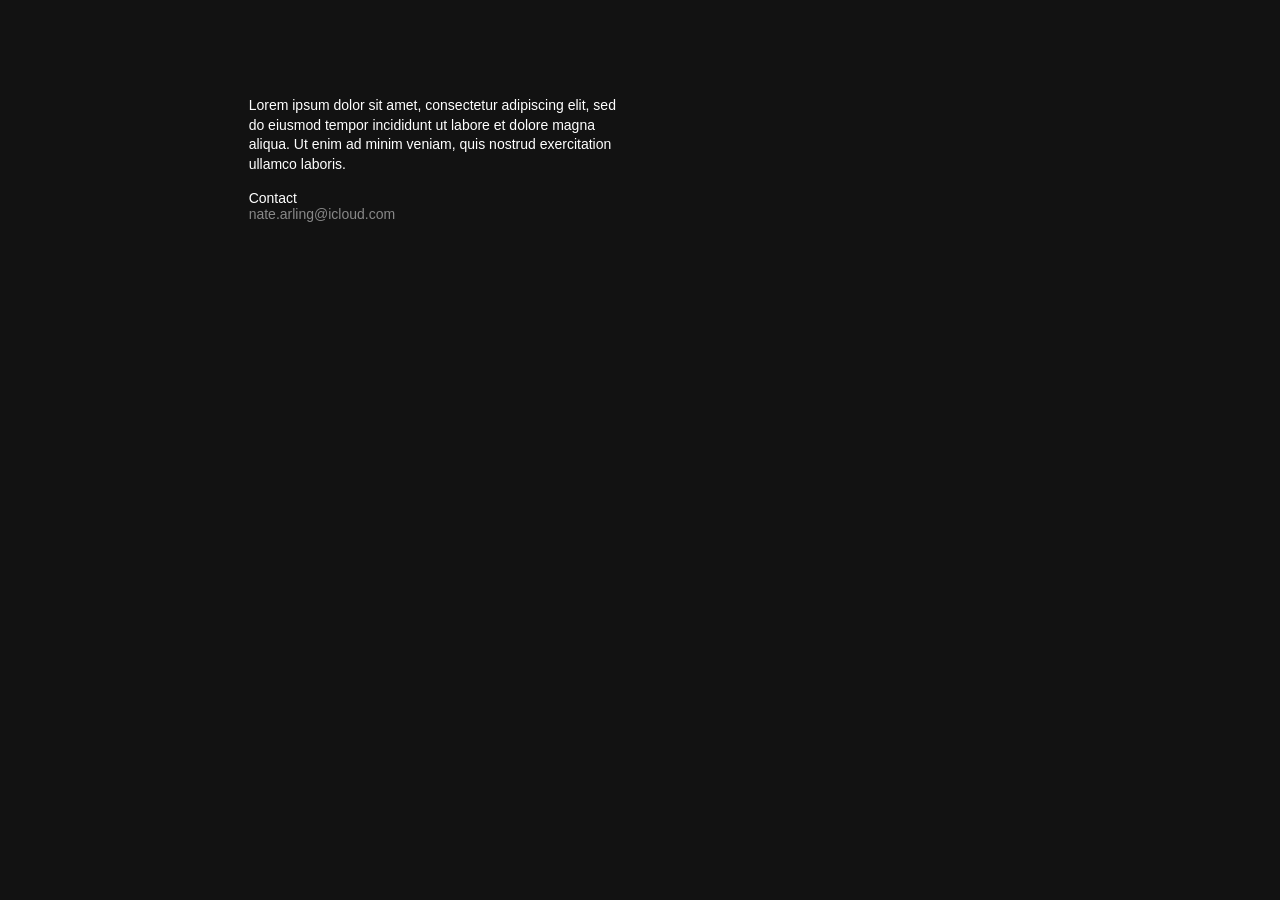
==== contact.html @ ca6cee8b "Add photo, Enquiries page; remove light mode - Place the photo on top of the discography table (Figm" ====
<!DOCTYPE html>
<html lang="en">
<head>
  <meta charset="UTF-8" />
  <meta name="viewport" content="width=device-width, initial-scale=1.0" />
  <title>Contact — Thomas Hedlund</title>
  <link rel="stylesheet" href="styles.css" />
</head>
<body>
  <main class="page">
    <div class="content">
      <section class="intro">
        <p class="contact__text">
          Lorem ipsum dolor sit amet, consectetur adipiscing elit, sed do eiusmod tempor
          incididunt ut labore et dolore magna aliqua. Ut enim ad minim veniam, quis nostrud
          exercitation ullamco laboris.
        </p>
        <h1 class="contact__label">Contact</h1>
        <p class="contact__value">
          <a href="mailto:nate.arling@icloud.com">nate.arling@icloud.com</a>
        </p>
      </section>
    </div>
  </main>
</body>
</html>
---- styles.css ----
:root {
  --bg: #121212;
  --text: #ffffff;
  --muted: #888888;
  --border: #888888;
  --font: Arial, Helvetica, sans-serif;

  --grid-max-width: 1920px;
  --grid-margin: 48px;
  --grid-columns: 12;
  --grid-gap: 20px;

  --breakpoint: 900px;
}

* {
  box-sizing: border-box;
}

html,
body {
  margin: 0;
  padding: 0;
}

body {
  background: var(--bg);
  color: var(--text);
  font-family: var(--font);
  font-size: 14px;
  line-height: normal;
  transition: background-color 0.2s ease, color 0.2s ease;
}

.page {
  max-width: var(--grid-max-width);
  margin: 0 auto;
  min-height: 100vh;
  display: flex;
  flex-direction: column;
  justify-content: space-between;
  gap: 56px;
  padding: 96px 24px;
}

/* Intro (title) */

.intro {
  margin-bottom: 24px;
}

/* Photo (sits directly on top of the accordion table) */

.photo {
  margin: 0;
  aspect-ratio: 345 / 201;
  overflow: hidden;
}

.photo img {
  display: block;
  width: 100%;
  height: 100%;
  object-fit: cover;
  object-position: 50% 80%;
}

/* Contact (footer) */

.contact {
  display: flex;
  align-items: flex-end;
  justify-content: space-between;
  gap: 16px;
}

.button {
  display: inline-flex;
  align-items: center;
  height: 40px;
  padding: 0 16px;
  border: 1px solid var(--text);
  color: var(--text);
  font-size: 14px;
  font-weight: 400;
  text-decoration: none;
  transition: background-color 0.2s ease, color 0.2s ease;
}

.button:hover,
.button:focus-visible {
  background: var(--text);
  color: var(--bg);
}

.contact__label {
  margin: 0;
  font-size: 14px;
  font-weight: 400;
  color: var(--text);
}

.contact__text {
  margin: 0 0 16px;
  font-size: 14px;
  font-weight: 400;
  line-height: 1.4;
  color: var(--text);
}

.contact__value {
  margin: 0;
  font-size: 14px;
  font-weight: 400;
  color: var(--muted);
}

.contact__value a {
  color: inherit;
  text-decoration: none;
}

.contact__value a:hover,
.contact__value a:focus-visible {
  text-decoration: underline;
}

.intro__name {
  margin: 0;
  font-size: 14px;
  font-weight: 400;
  color: var(--text);
  animation: blink-slow 1.4s ease-in-out infinite;
}

.intro__role {
  margin: 0;
  font-size: 14px;
  font-weight: 400;
  color: var(--muted);
  animation: blink-fast 0.35s ease-in-out infinite;
}

/* Dips once per 0.4s cycle, fading between 75% and 100% opacity; the fade itself is quick, holding at full opacity the rest of the beat */
@keyframes blink-fast {
  0%,
  40%,
  100% {
    opacity: 1;
  }
  50% {
    opacity: 0.75;
  }
  60% {
    opacity: 1;
  }
}

/* 4 beats of 0.4s per cycle; dips only once, on the 4th beat */
@keyframes blink-slow {
  0%,
  75% {
    opacity: 1;
  }
  87.5% {
    opacity: 0.6;
  }
  100% {
    opacity: 1;
  }
}

/* 2 beats of 0.35s per cycle; dips only once, on the 2nd beat */
@keyframes blink-dot {
  0%,
  50% {
    opacity: 1;
  }
  75% {
    opacity: 0.6;
  }
  100% {
    opacity: 1;
  }
}

/* Accordion */

.accordion {
  width: 100%;
  border-bottom: 1px solid var(--border);
}

.accordion-item {
  width: 100%;
}

.accordion-header {
  width: 100%;
  display: flex;
  align-items: center;
  justify-content: space-between;
  gap: 8px;
  height: 40px;
  padding: 0;
  border: none;
  border-top: 1px solid var(--border);
  background: transparent;
  color: var(--text);
  font: inherit;
  cursor: pointer;
  text-align: left;
}

.accordion-header__label {
  display: flex;
  align-items: center;
  gap: 8px;
  min-width: 0;
}

.accordion-header__name {
  color: var(--text);
  white-space: nowrap;
}

.accordion-header__separator {
  flex: none;
  color: var(--muted);
}

.accordion-header__dot {
  flex: none;
  width: 8px;
  height: 8px;
  border-radius: 50%;
  background: var(--muted);
  animation: blink-dot 0.7s ease-in-out infinite;
}

.accordion-header__tag {
  color: var(--muted);
  white-space: nowrap;
  overflow: hidden;
  text-overflow: ellipsis;
}

.accordion-header__chevron svg {
  display: block;
  width: 100%;
  height: 100%;
}

.accordion-header__chevron {
  flex: none;
  width: 16px;
  height: 8.5px;
  display: flex;
  align-items: center;
  justify-content: center;
  color: var(--muted);
  transition: transform 0.15s ease;
  transform: rotate(0deg);
}

.accordion-item[data-open="true"] .accordion-header__chevron {
  transform: rotate(180deg);
}

.accordion-panel-wrapper {
  display: grid;
  grid-template-rows: 0fr;
  overflow: hidden;
  opacity: 0;
  transition: grid-template-rows 0.25s ease, opacity 0.2s ease;
}

.accordion-item[data-open="true"] .accordion-panel-wrapper {
  grid-template-rows: 1fr;
  opacity: 1;
}

.accordion-item[data-open="true"] .accordion-panel td {
  color: var(--muted);
}

.accordion-panel-wrapper > .accordion-panel {
  min-height: 0;
}

.accordion-panel {
  width: 100%;
  border-collapse: collapse;
}

.accordion-panel tr {
  height: 40px;
}

.accordion-panel td {
  border-top: 1px solid var(--border);
  padding: 0;
  font-weight: 400;
  white-space: nowrap;
}

.accordion-panel td:first-child {
  width: 100%;
  padding-left: 16px;
  color: var(--text);
}

.accordion-panel td:last-child {
  text-align: right;
  color: var(--text);
  padding-left: 16px;
}

.accordion-panel td[colspan] {
  text-align: left;
}

.row-range {
  display: flex;
  align-items: center;
  justify-content: space-between;
  width: 100%;
}

.row-range__start-group {
  display: flex;
  align-items: center;
  gap: 8px;
}

.row-range__chevron {
  flex: none;
  display: flex;
  align-items: center;
  justify-content: center;
  width: 16px;
  height: 16px;
  color: var(--muted);
}

.row-range__chevron svg {
  display: block;
  width: 100%;
  height: 100%;
  fill: currentColor;
}

/* Desktop: 12-column grid (margin 48px, gutter 20px, matching the Figma frame) */

@media (min-width: 900px) {
  .page {
    padding-left: var(--grid-margin);
    padding-right: var(--grid-margin);
  }

  .content {
    display: grid;
    grid-template-columns: repeat(var(--grid-columns), 1fr);
    column-gap: var(--grid-gap);
    align-items: start;
  }

  .intro {
    grid-column: 3 / span 4;
    margin-bottom: 0;
  }

  .photo {
    grid-column: 7 / span 4;
    aspect-ratio: 381 / 199;
  }

  .photo img {
    object-position: 50% 50%;
  }

  .accordion {
    grid-column: 7 / span 4;
    min-width: 0;
  }

  .contact {
    display: grid;
    grid-template-columns: repeat(var(--grid-columns), 1fr);
    column-gap: var(--grid-gap);
    align-items: end;
  }

  .button {
    grid-column: 3 / span 4;
    justify-self: start;
  }
}
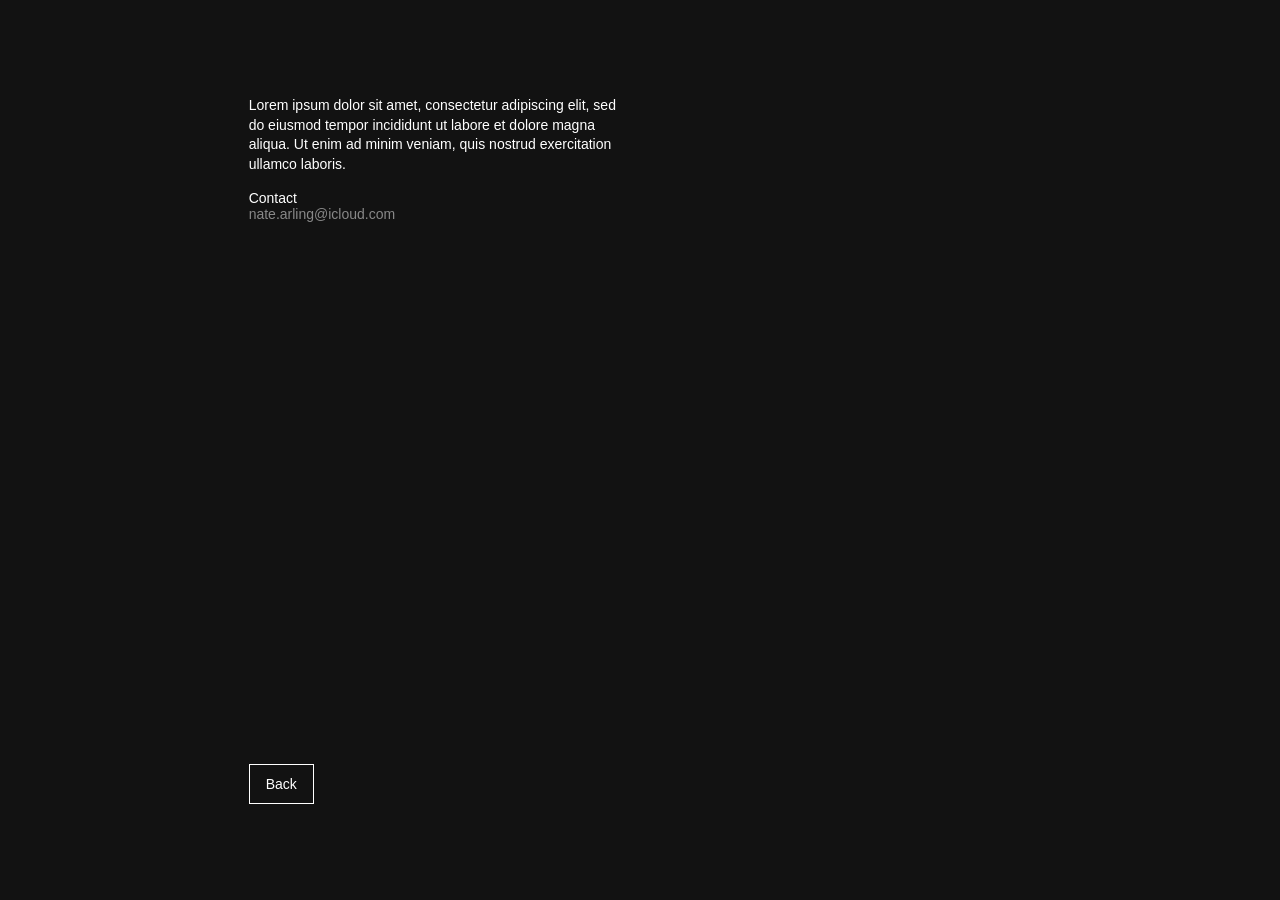
==== commit 16809977: "Narrow mobile top margin to 48px; add Back button to contact page Co-Authored-By: Claude Sonnet 5.5 " ====
--- a/contact.html
+++ b/contact.html
@@ -21,6 +21,10 @@
         </p>
       </section>
     </div>
+
+    <footer class="contact">
+      <a class="button" href="index.html">Back</a>
+    </footer>
   </main>
 </body>
 </html>
--- a/styles.css
+++ b/styles.css
@@ -40,7 +40,7 @@
   flex-direction: column;
   justify-content: space-between;
   gap: 56px;
-  padding: 96px 24px;
+  padding: 48px 24px 96px;
 }
 
 /* Intro (title) */
@@ -354,6 +354,7 @@
 
 @media (min-width: 900px) {
   .page {
+    padding-top: 96px;
     padding-left: var(--grid-margin);
     padding-right: var(--grid-margin);
   }
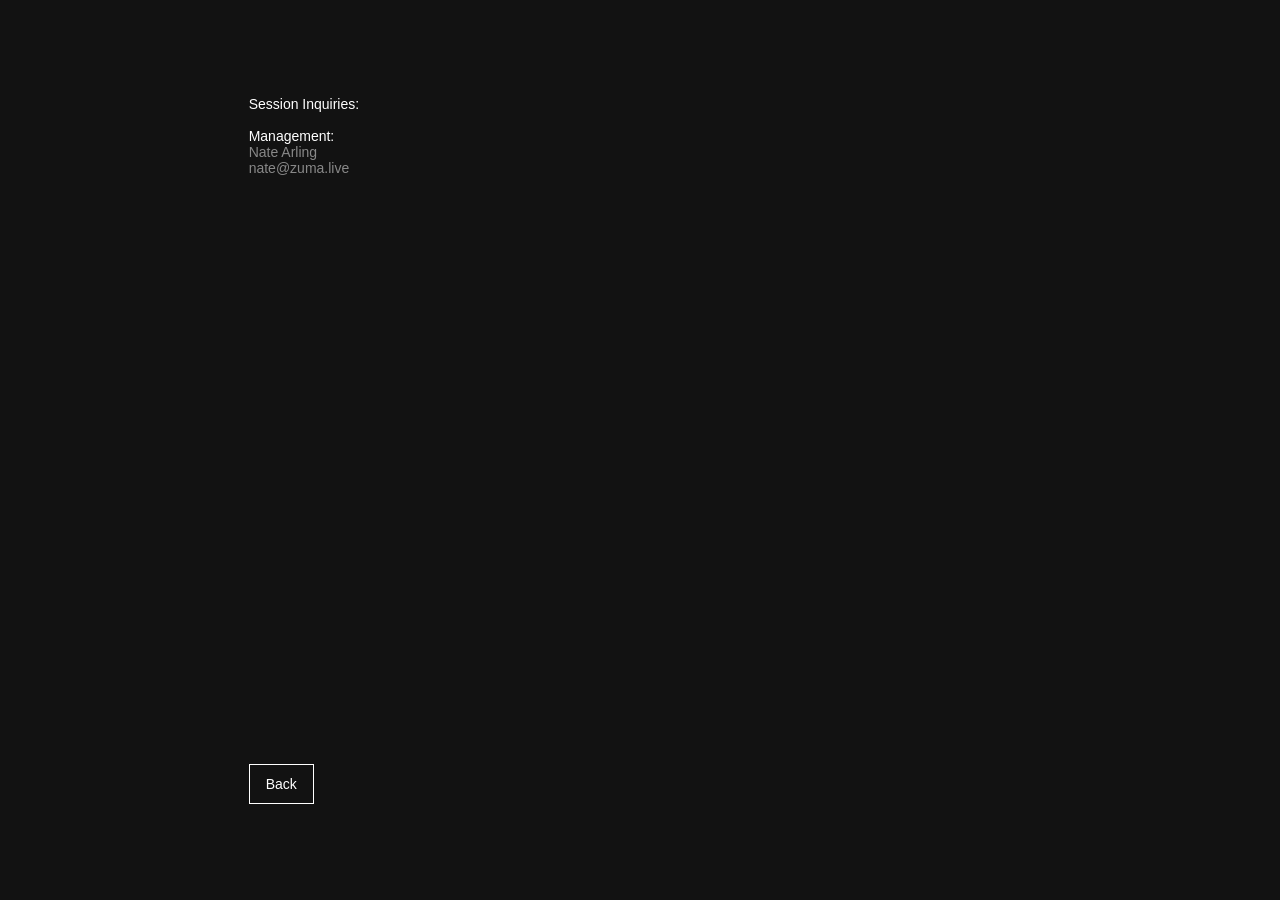
==== commit 51827256: "Update contact page copy; rename Enquiries button to Inquiries Co-Authored-By: Claude Sonnet 5.5 <no" ====
--- a/contact.html
+++ b/contact.html
@@ -10,15 +10,16 @@
   <main class="page">
     <div class="content">
       <section class="intro">
-        <p class="contact__text">
-          Lorem ipsum dolor sit amet, consectetur adipiscing elit, sed do eiusmod tempor
-          incididunt ut labore et dolore magna aliqua. Ut enim ad minim veniam, quis nostrud
-          exercitation ullamco laboris.
-        </p>
-        <h1 class="contact__label">Contact</h1>
-        <p class="contact__value">
-          <a href="mailto:nate.arling@icloud.com">nate.arling@icloud.com</a>
-        </p>
+        <div class="contact__block">
+          <h1 class="contact__label">Session Inquiries:</h1>
+        </div>
+        <div class="contact__block">
+          <p class="contact__label">Management:</p>
+          <p class="contact__value">
+            Nate Arling<br />
+            <a href="mailto:nate@zuma.live">nate@zuma.live</a>
+          </p>
+        </div>
       </section>
     </div>
 
--- a/styles.css
+++ b/styles.css
@@ -100,12 +100,8 @@
   color: var(--text);
 }
 
-.contact__text {
-  margin: 0 0 16px;
-  font-size: 14px;
-  font-weight: 400;
-  line-height: 1.4;
-  color: var(--text);
+.contact__block + .contact__block {
+  margin-top: 16px;
 }
 
 .contact__value {
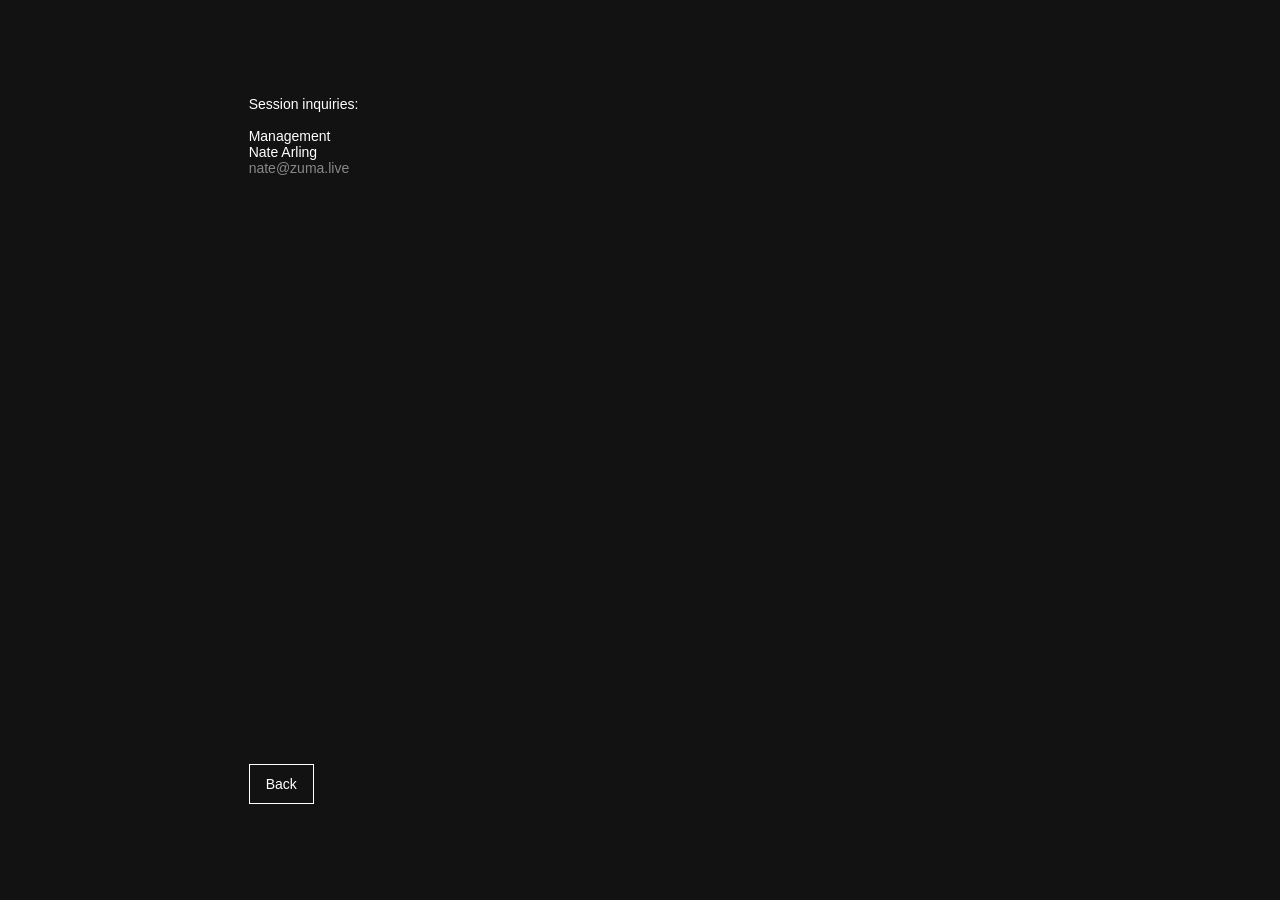
==== commit 06c59561: "Contact page: only email in grey; match copy casing Co-Authored-By: Claude Sonnet 5.5 <noreply@anthr" ====
--- a/contact.html
+++ b/contact.html
@@ -11,10 +11,10 @@
     <div class="content">
       <section class="intro">
         <div class="contact__block">
-          <h1 class="contact__label">Session Inquiries:</h1>
+          <h1 class="contact__label">Session inquiries:</h1>
         </div>
         <div class="contact__block">
-          <p class="contact__label">Management:</p>
+          <p class="contact__label">Management</p>
           <p class="contact__value">
             Nate Arling<br />
             <a href="mailto:nate@zuma.live">nate@zuma.live</a>
--- a/styles.css
+++ b/styles.css
@@ -108,11 +108,11 @@
   margin: 0;
   font-size: 14px;
   font-weight: 400;
-  color: var(--muted);
+  color: var(--text);
 }
 
 .contact__value a {
-  color: inherit;
+  color: var(--muted);
   text-decoration: none;
 }
 
